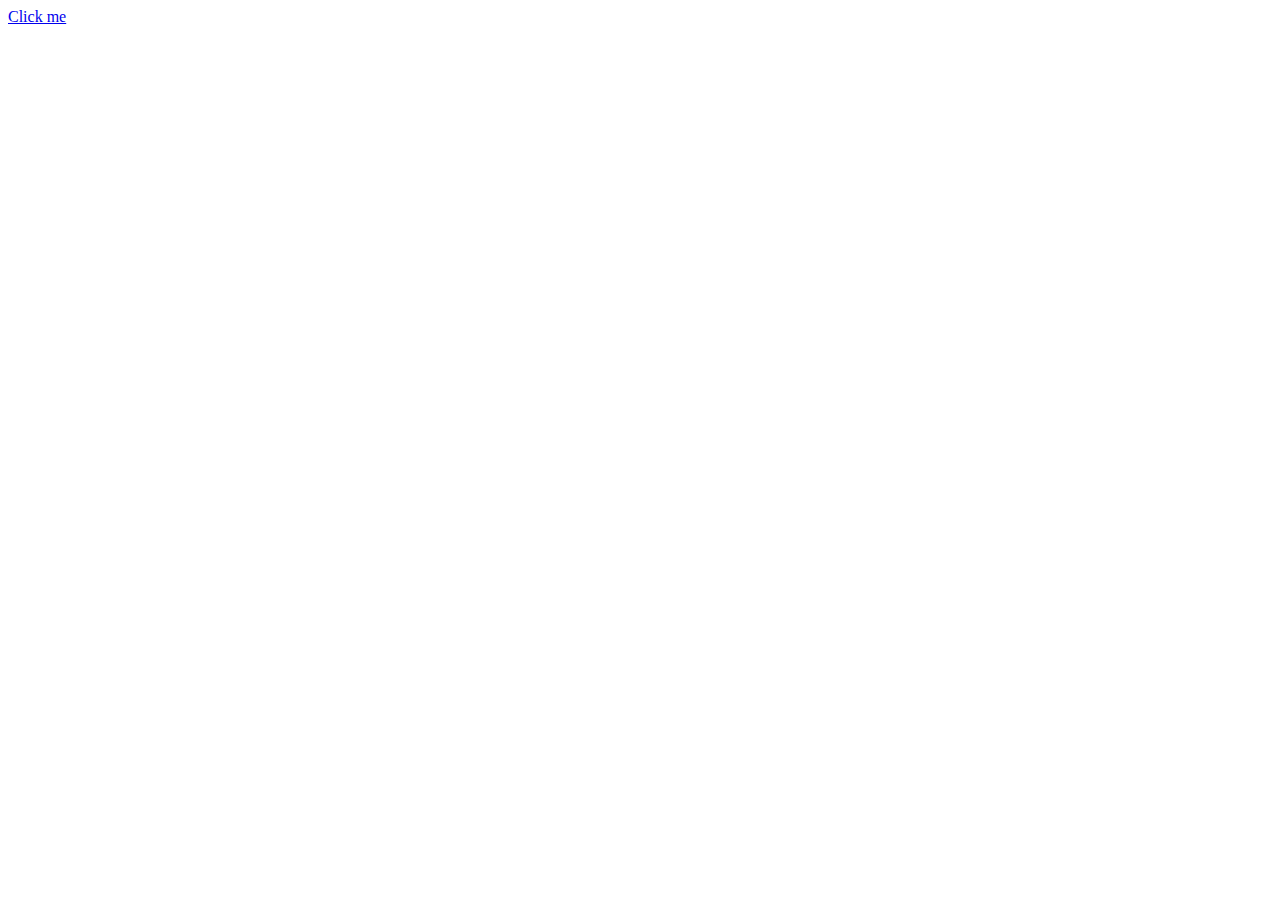
==== index.html @ 245253b5 "Initial Version" ====
<!DOCTYPE html>
<html xmlns="http://www.w3.org/1999/xhtml">
<head>
	<link rel='stylesheet' type='text/css' href='/css/styles.css'>
	<link rel='stylesheet' type='text/css' href='/css/styles_menu.css'>
        <link rel="stylesheet" type="text/css" href="/css/styles_jc.css">
	<script src='http://ajax.googleapis.com/ajax/libs/jquery/1.10.2/jquery.min.js'></script>
<script> 
$(document).ready(function(){
  getcontent('/main.html');
}); 
function showgallery(mygallery) {
//  alert(window.navigator.appName);
  $.get('/gallery.php',{dir: mygallery}, function(data) { 
     $('#Content').hide();
     $('#Content').html(data); 
     $('#Content').show();
});
}
function getcontent(mypage) {
//  alert(window.navigator.appName);
  $.get(mypage, function(data) { 
     $('#Content').hide();
     $('#Content').html(data); 
     $('#Content').show();
});
}
function openwindow (mypage,titel,parameter) {
  MeinFenster = window.open(mypage,titel,parameter);
  MeinFenster.focus();
}
function openiframe(mypage) {
     fheight=screen.height-300;
     framedata='<iframe src="'+mypage+'" width="100%" height="'+fheight+'" name="IFRAME"></iframe>';
     $('#Content').hide();
     $('#Content').html(framedata); 
     $('#Content').show();
}
</script>
</head>
<body>

    <a href='#' onclick="showgallery('testdir');">Click me</a>

<br>

</div>
<div id="Content">

</div>
</div>
</body>
</html>
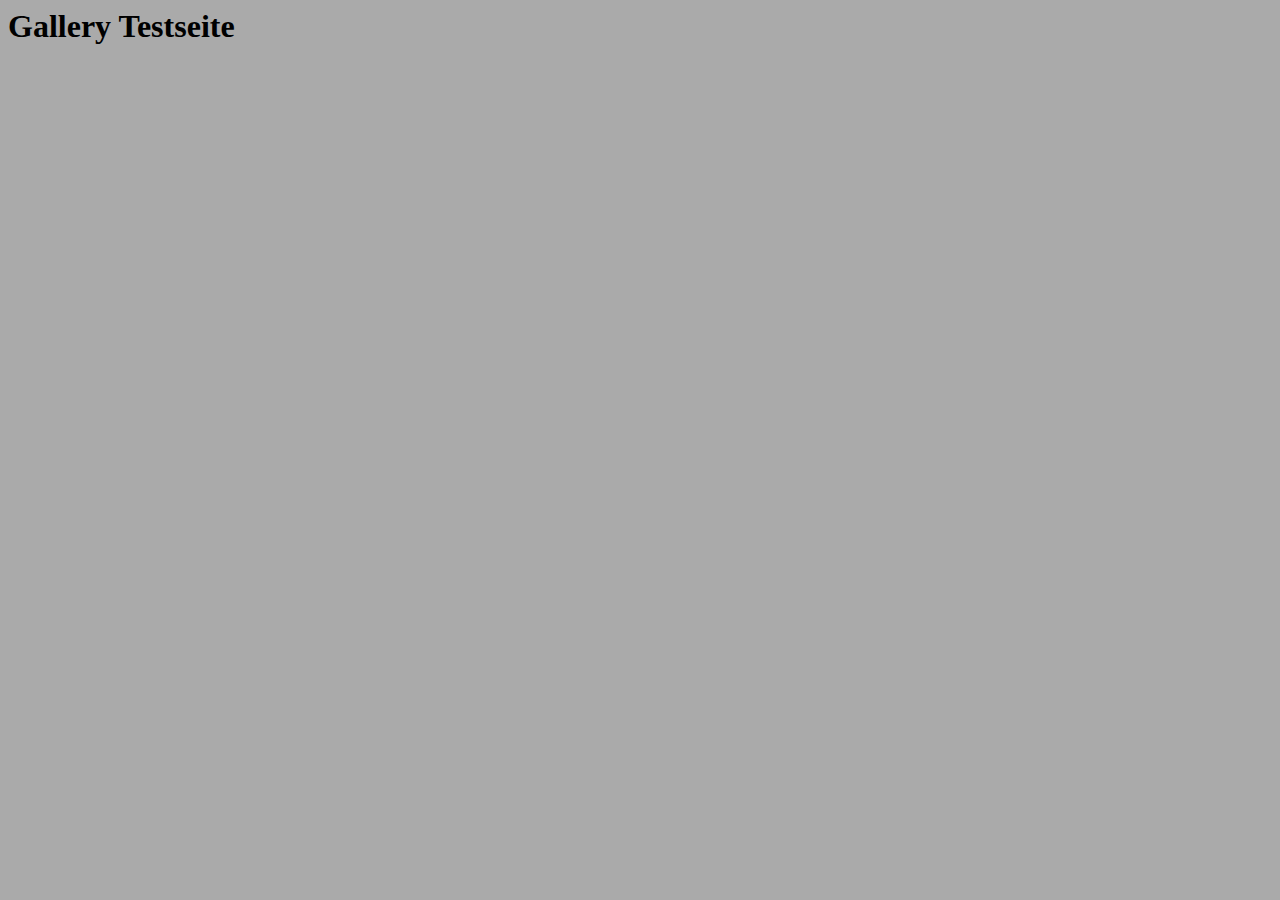
==== commit d3cd42f1: "V1.0" ====
--- a/index.html
+++ b/index.html
@@ -1,14 +1,19 @@
-<!DOCTYPE html>
-<html xmlns="http://www.w3.org/1999/xhtml">
-<head>
-	<link rel='stylesheet' type='text/css' href='/css/styles.css'>
-	<link rel='stylesheet' type='text/css' href='/css/styles_menu.css'>
-        <link rel="stylesheet" type="text/css" href="/css/styles_jc.css">
-	<script src='http://ajax.googleapis.com/ajax/libs/jquery/1.10.2/jquery.min.js'></script>
-<script> 
+<html><head><title>Test</title>
+
+<style type="text/css">
+body { background-color:#aaaaaa }
+</style>
+
+<link rel="stylesheet" type="text/css" href="/css/gallery.css">
+
+<script src='http://ajax.googleapis.com/ajax/libs/jquery/1.10.2/jquery.min.js'></script>
+
+<script type="text/javascript">
+
 $(document).ready(function(){
-  getcontent('/main.html');
+  showgallery('mexico');
 }); 
+
 function showgallery(mygallery) {
 //  alert(window.navigator.appName);
   $.get('/gallery.php',{dir: mygallery}, function(data) { 
@@ -17,37 +22,13 @@
      $('#Content').show();
 });
 }
-function getcontent(mypage) {
-//  alert(window.navigator.appName);
-  $.get(mypage, function(data) { 
-     $('#Content').hide();
-     $('#Content').html(data); 
-     $('#Content').show();
-});
-}
-function openwindow (mypage,titel,parameter) {
-  MeinFenster = window.open(mypage,titel,parameter);
-  MeinFenster.focus();
-}
-function openiframe(mypage) {
-     fheight=screen.height-300;
-     framedata='<iframe src="'+mypage+'" width="100%" height="'+fheight+'" name="IFRAME"></iframe>';
-     $('#Content').hide();
-     $('#Content').html(framedata); 
-     $('#Content').show();
-}
+
+
+
 </script>
 </head>
+
 <body>
-
-    <a href='#' onclick="showgallery('testdir');">Click me</a>
-
-<br>
-
-</div>
-<div id="Content">
-
-</div>
-</div>
-</body>
-</html>
+<h1>Gallery Testseite</h1>
+<div id=Content></div>
+</body></html>
--- a/css/gallery.css
+++ b/css/gallery.css
@@ -0,0 +1,36 @@
+.bild {
+    border: 10px solid #fff;
+    -webkit-border-radius: 5px;
+       -moz-border-radius: 5px;
+            border-radius: 5px;
+    -webkit-box-shadow: 0 0 2px #999;
+       -moz-box-shadow: 0 0 2px #999;
+            box-shadow: 0 0 2px #999;
+}
+
+div#Gallery {
+    height: 100%;
+    left: 0px;
+    position: absolute;
+    top: 70px;
+    width: 100%;
+}
+
+div#Galleryhead {
+    height: 100%;
+    left: 0px;
+    position: absolute;
+    top: 45px;
+    width: 100%;
+    font-family: Arial; 
+    font-size:150%; 
+    color:#ffff00;
+}
+
+div#Gallerybuffer {
+    height: 1px;
+    left: 500px;
+    position: absolute;
+    top: 300px;
+    width: 1px;
+}
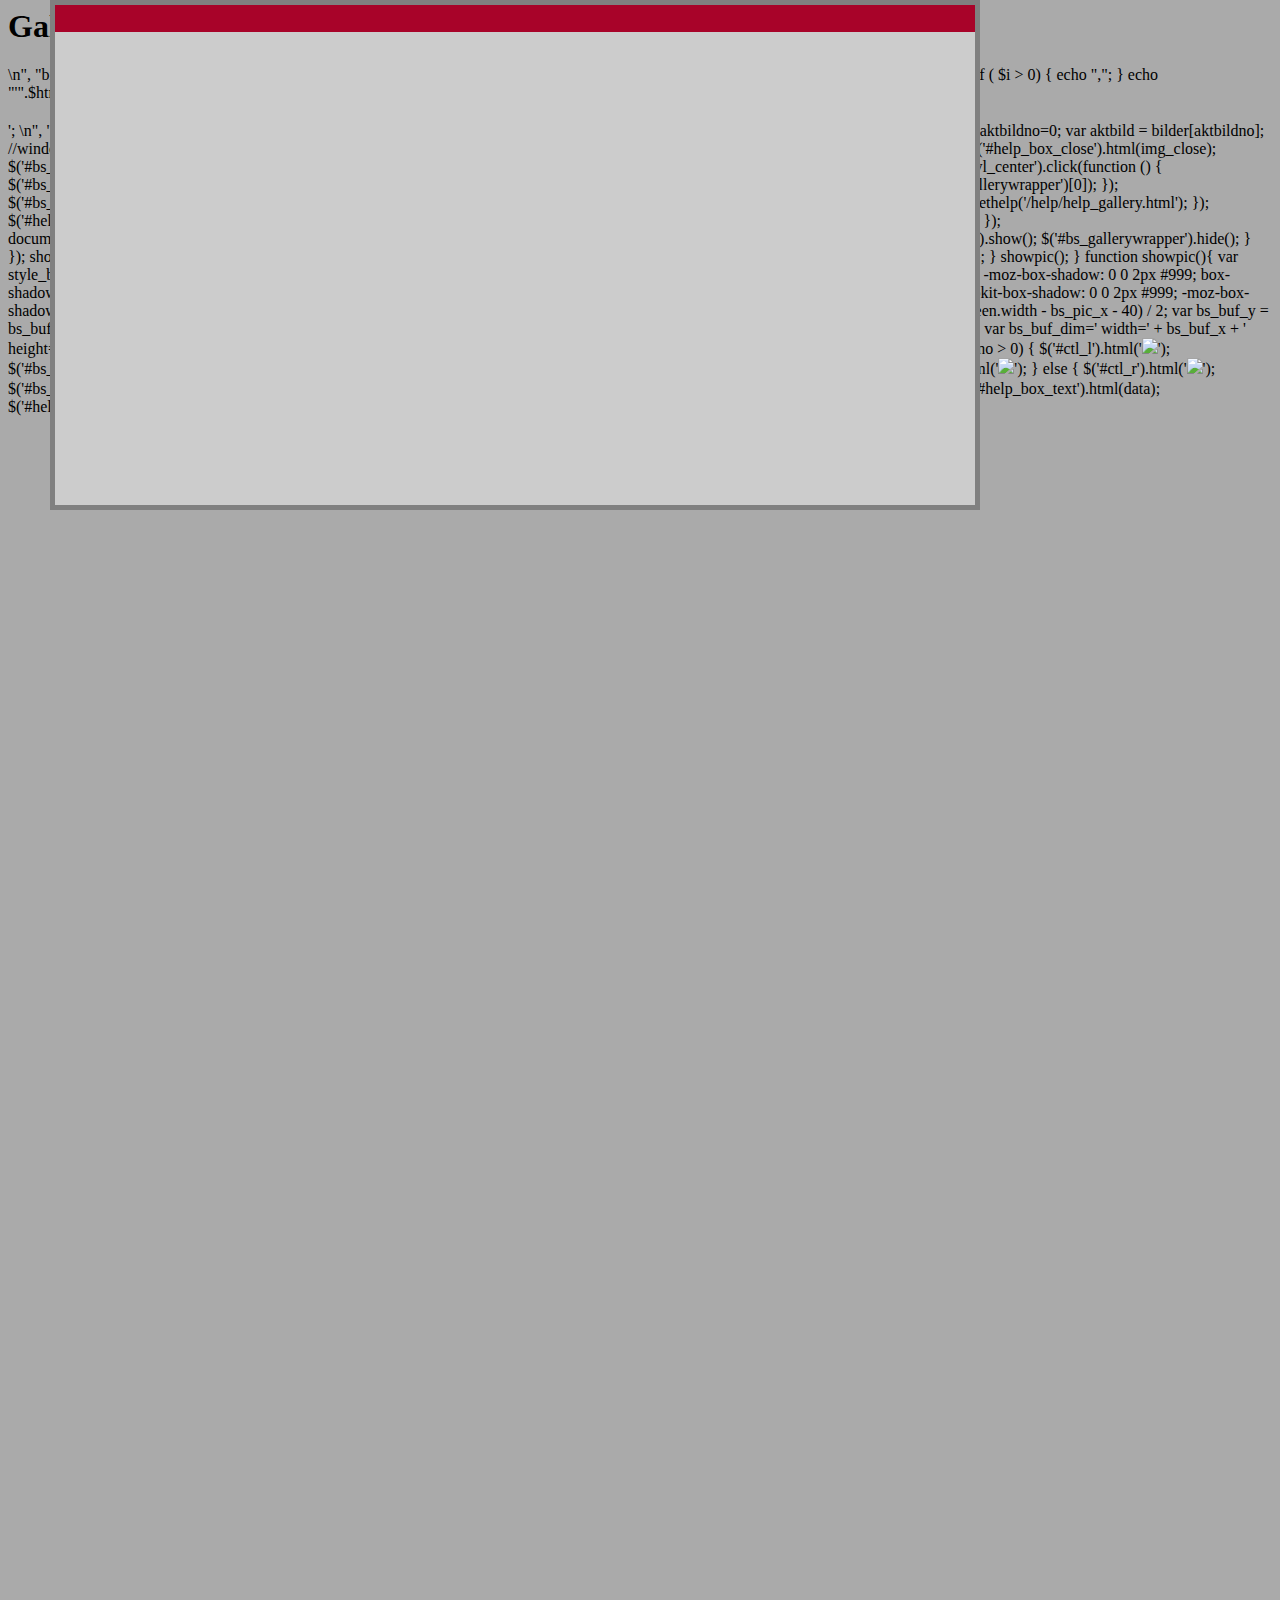
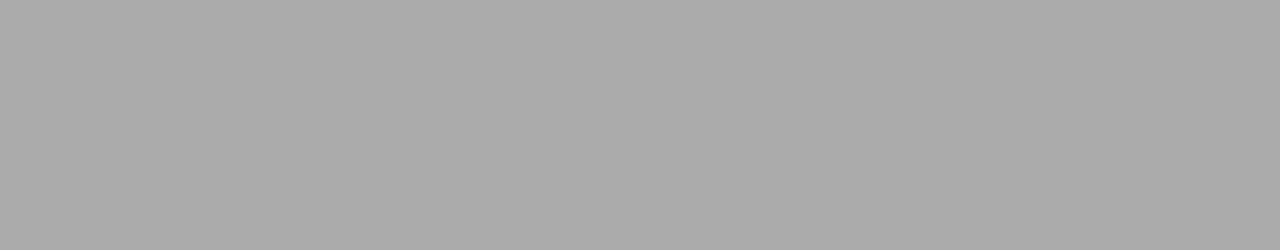
==== commit 96feaefd: "Version 1.0 - small bugfixes" ====
--- a/index.html
+++ b/index.html
@@ -6,21 +6,21 @@
 
 <link rel="stylesheet" type="text/css" href="/css/gallery.css">
 
-<script src='http://ajax.googleapis.com/ajax/libs/jquery/1.10.2/jquery.min.js'></script>
+<script src="http://ajax.googleapis.com/ajax/libs/jquery/2.0.0/jquery.min.js"></script>
+<script src="js/screenfull.min.js"></script> 
 
 <script type="text/javascript">
 
 $(document).ready(function(){
-  showgallery('mexico');
+  showgallery('demo');
 }); 
 
 function showgallery(mygallery) {
-//  alert(window.navigator.appName);
-  $.get('/gallery.php',{dir: mygallery}, function(data) { 
-     $('#Content').hide();
-     $('#Content').html(data); 
-     $('#Content').show();
-});
+	$.get('/gallery.php',{dir: mygallery}, function(data) { 
+		$('#content').hide();
+		$('#content').html(data); 
+		$('#content').show();
+	});
 }
 
 
@@ -30,5 +30,5 @@
 
 <body>
 <h1>Gallery Testseite</h1>
-<div id=Content></div>
+<div id=content></div>
 </body></html>
--- a/css/gallery.css
+++ b/css/gallery.css
@@ -8,29 +8,181 @@
             box-shadow: 0 0 2px #999;
 }
 
-div#Gallery {
-    height: 100%;
-    left: 0px;
-    position: absolute;
-    top: 70px;
-    width: 100%;
+#gallerywrapper {
+	position: relative;
+	width: 800px;
+	height: 540px;
+	margin-bottom: 0;
+    margin-left: auto;
+    margin-right: auto;
+    margin-top:	10px;
+	z-index: 5;
 }
-
-div#Galleryhead {
-    height: 100%;
-    left: 0px;
-    position: absolute;
-    top: 45px;
-    width: 100%;
-    font-family: Arial; 
-    font-size:150%; 
-    color:#ffff00;
+#picturewrapper {
+	position: relative;
+	width: 800px;
+	height: 470px;
+	margin: 0px auto;
+	z-index: 6;
 }
-
-div#Gallerybuffer {
-    height: 1px;
-    left: 500px;
-    position: absolute;
-    top: 300px;
-    width: 1px;
+#galleryhead {
+	position:relative;
+	width:680px;
+	min-height:30px;
+	margin:0px auto;
+	z-index=5;
+	font-family: Arial; 
+	font-size:130%; 
+	color:#ffff00;
 }
+#ctl_l {
+	position:relative; 
+	float:left;
+	top:195px; 
+	right:5px;  
+	height:60px;  
+	width:80px;  
+	z-index:15;
+}	
+#ctl_r {
+	float:left;
+	position:relative; 
+	top:195px; 
+	left:15px;  
+	height:60px;  
+	width:80px;  
+	z-index:15;
+}	
+#pic {
+	position:relative;
+	float:left; 
+	top:0px;   
+	left:10px; 
+	height:470px; 
+	width:620px; 
+	z-index:10;
+}	
+#help {
+	position:absolute; 
+	top:400px; 
+	left:0px; 
+	height:40px; 
+	width:40px; 
+	z-index:40; 
+	cursor:help;
+}
+.help_box{
+	position:absolute; 
+	top:0px; 
+	left:50px; 
+	height:500px; 
+	width:920px; 
+	z-index:40; 
+	cursor:help;
+	border-width:5px;
+	border-style:solid;
+	border-color:grey;
+	background-color:#cccccc;
+}
+.help_box_head{
+	position:relative; 
+	background-color:#a80329;
+	z-index:40; 
+	width:900px;
+	height:27px;
+	font-family: Arial; 
+	font-size:120%; 
+	color:#ffffff;
+	padding-left:20px;
+}
+.help_box_close{
+	position:absolute;
+	margin:3px;
+	top:0px; 
+	right:0px; 
+	z-index:45; 
+	cursor:pointer;
+}
+.help_box_text{
+	position:relative; 
+	z-index:40; 
+	padding:10px;
+}
+#ovl_left {
+	position:absolute; 
+	top:0px; 
+	left:0px; 
+	height:100%; 
+	width:33%; 
+	z-index:30; 
+	cursor:pointer;
+}
+#ovl_right {
+	position:absolute; 
+	top:0px; 
+	left:67%; 
+	height:100%; 
+	width:33%; 
+	z-index:30; 
+	cursor:pointer;
+}
+#ovl_center {
+	position:absolute;
+	top:0px; 
+	left:33%; 
+	height:100%; 
+	width:34%; 
+	z-index:30; 
+	cursor:move;
+}
+#bs_gallerywrapper {
+	position: relative;
+	background-color:black;
+}
+#bs_ctl_l {
+	position:relative; 
+	float:left;
+	height:100%; 
+	background-color:black;
+}
+#bs_ctl_r {
+	position:relative; 
+	float:left;
+	height:100%; 
+	background-color:black;
+}
+#bs_pic {
+	position:relative;
+	float:left; 
+	top:0px;   
+/*	left:10px; */ 
+	z-index:10;
+	background-color:black;
+}	
+#bs_ovl_left {
+	position:absolute; 
+	top:0px; 
+	left:0px; 
+	height:100%; 
+	width:33%; 
+	z-index:30; 
+	cursor:pointer;
+}
+#bs_ovl_right {
+	position:absolute; 
+	top:0px; 
+	left:67%; 
+	height:100%; 
+	width:33%; 
+	z-index:30; 
+	cursor:pointer;
+}
+#bs_ovl_center {
+	position:absolute; 
+	top:0px; 
+	left:33%; 
+	height:100%; 
+	width:34%; 
+	z-index:30; 
+	cursor:move;
+}
